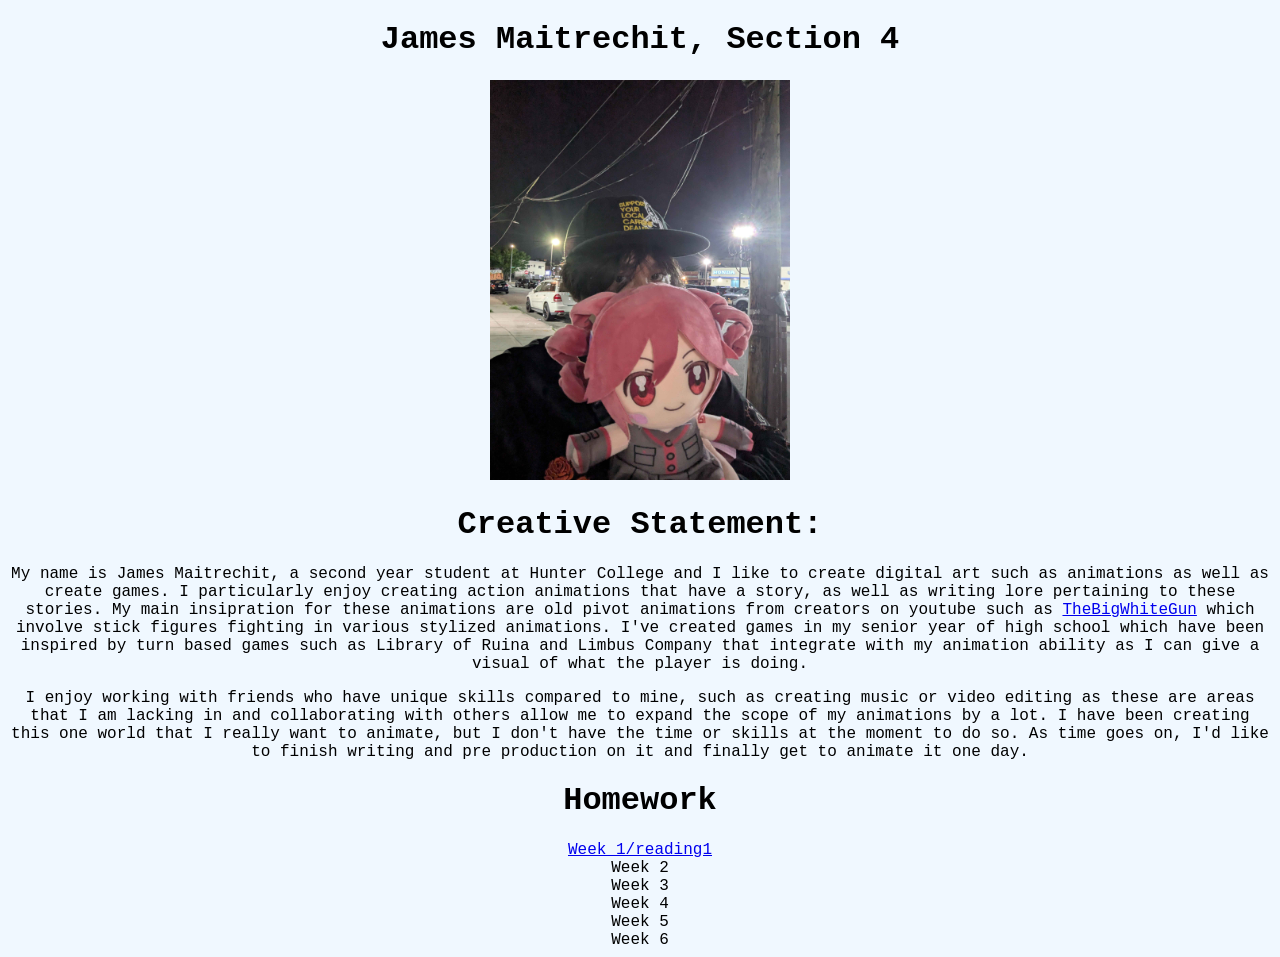
==== index.html @ caed61af "Add files via upload" ====
<!DOCTYPE html>
<html lang="en">
<head>
    <meta charset="UTF-8">
    <meta name="viewport" content="width=device-width, initial-scale=1.0">
    <title>Home</title>
    <link href="styles.css" rel="stylesheet">
</head>
<body>
    <header>
        <h1>James Maitrechit, Section 4</h1>
    </header>
    <img src="images/PXL_20260805_040134184.jpg">
    <h1>Creative Statement:</h1>
    <p>My name is James Maitrechit, a second year student at Hunter College and I like to create digital art such as animations as well as create games. I particularly enjoy creating action animations that have a story, as well as writing lore pertaining to these stories. My main insipration for these animations are old pivot animations from creators on youtube such as 
        <a href="https://www.youtube.com/@TheBigWhiteGun">TheBigWhiteGun</a> which involve stick figures fighting in various stylized animations. I've created games in my senior year of high school which have been inspired by turn based games such as Library of Ruina and Limbus Company that integrate with my animation ability as I can give a visual of what the player is doing.
    </p>
    <p>I enjoy working with friends who have unique skills compared to mine, such as creating music or video editing as these are areas that I am lacking in and collaborating with others allow me to expand the scope of my animations by a lot. I have been creating this one world that I really want to animate, but I don't have the time or skills at the moment to do so. As time goes on, I'd like to finish writing and pre production on it and finally get to animate it one day. </p>

    <h1>Homework</h1>
    <a href="reading1.html">Week 1/reading1</a>
    <br>
    <a>Week 2</a>
    <br>
    <a>Week 3</a>
    <br>
    <a>Week 4</a>
    <br>
    <a>Week 5</a>
    <br>
    <a>Week 6</a>
    </body>
</html>
---- styles.css ----
body{
    text-align:center;
    font-family:'Courier New', Courier, monospace;
    background-color: aliceblue;
}

img{
    width:300px;
    object-fit: cover;
}

.backButton{
    font-size:30px;
    color:green;
}
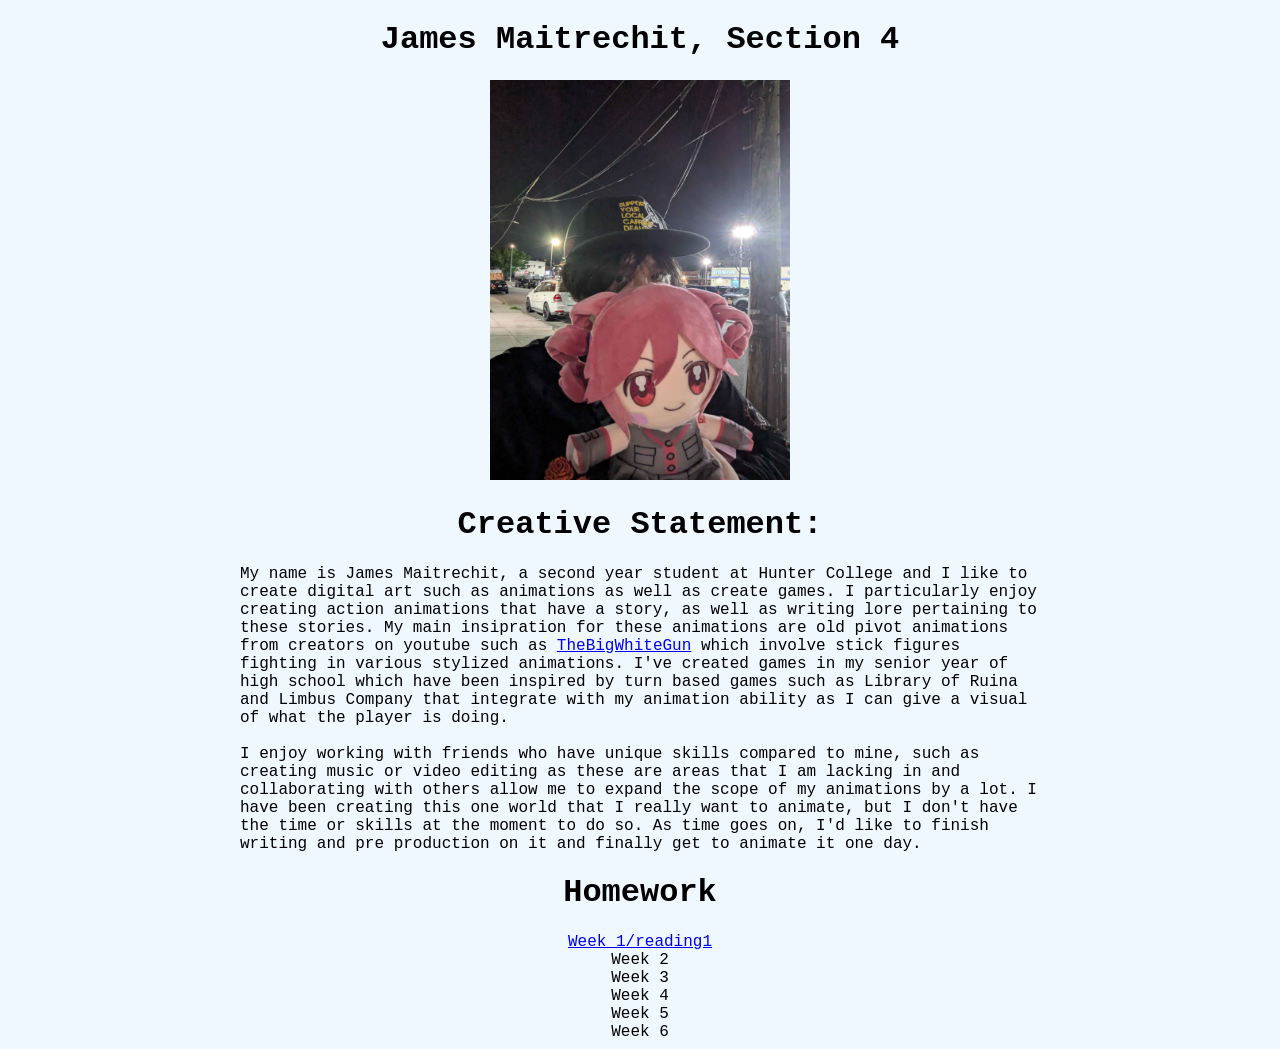
==== commit b061c9db: "Add files via upload" ====
--- a/index.html
+++ b/index.html
@@ -14,7 +14,7 @@
     <h1>Creative Statement:</h1>
     <p>My name is James Maitrechit, a second year student at Hunter College and I like to create digital art such as animations as well as create games. I particularly enjoy creating action animations that have a story, as well as writing lore pertaining to these stories. My main insipration for these animations are old pivot animations from creators on youtube such as 
         <a href="https://www.youtube.com/@TheBigWhiteGun">TheBigWhiteGun</a> which involve stick figures fighting in various stylized animations. I've created games in my senior year of high school which have been inspired by turn based games such as Library of Ruina and Limbus Company that integrate with my animation ability as I can give a visual of what the player is doing.
-    </p>
+    </p> <br>
     <p>I enjoy working with friends who have unique skills compared to mine, such as creating music or video editing as these are areas that I am lacking in and collaborating with others allow me to expand the scope of my animations by a lot. I have been creating this one world that I really want to animate, but I don't have the time or skills at the moment to do so. As time goes on, I'd like to finish writing and pre production on it and finally get to animate it one day. </p>
 
     <h1>Homework</h1>
--- a/styles.css
+++ b/styles.css
@@ -12,4 +12,10 @@
 .backButton{
     font-size:30px;
     color:green;
+}
+
+p{
+    max-width: 800px;
+    margin: 0 auto;
+    text-align:left;
 }
